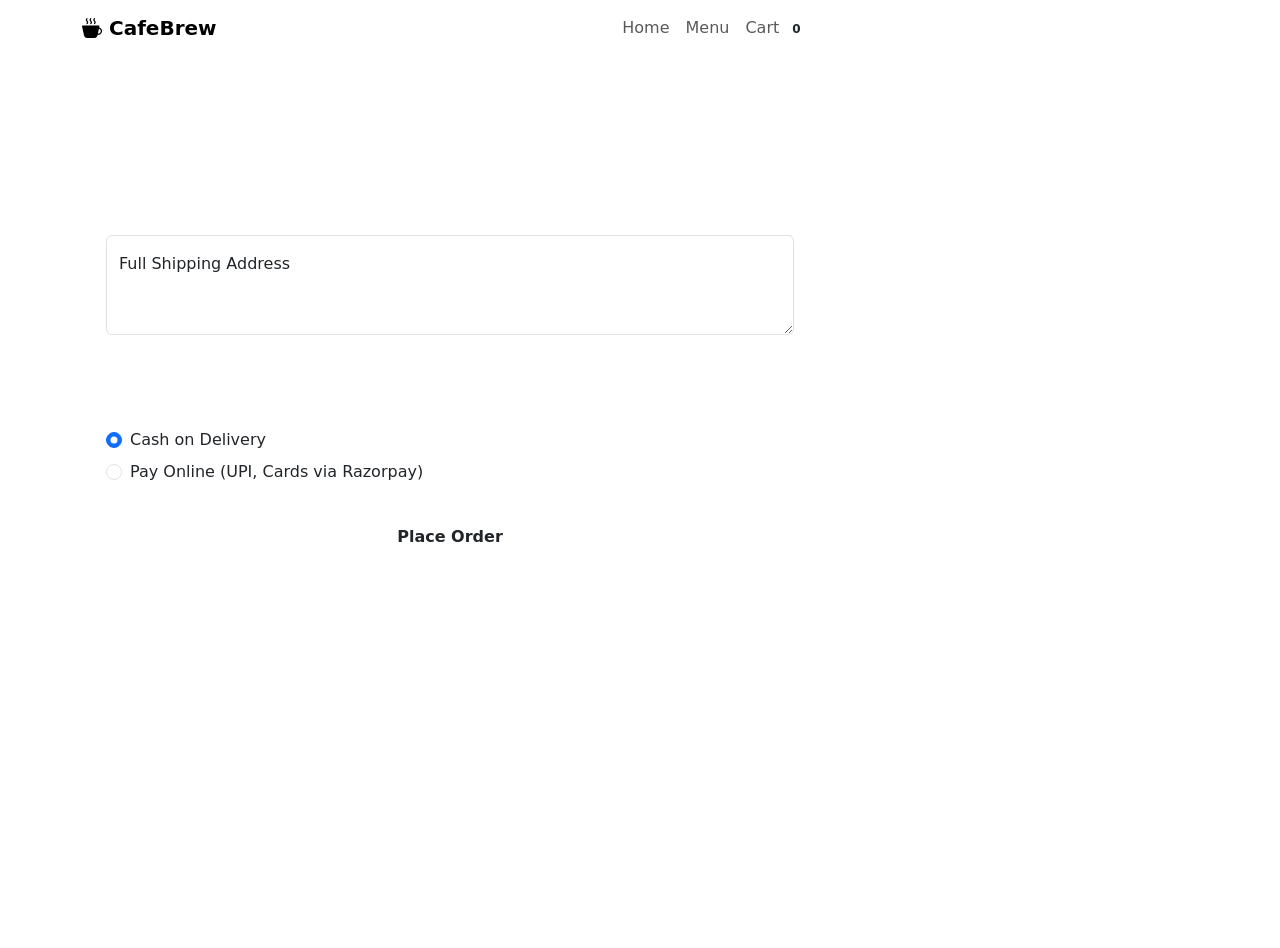
==== src/main/resources/templates/checkout.html @ 7a9827cb "Add files via upload" ====
<!DOCTYPE html>
<html lang="en" xmlns:th="http://www.thymeleaf.org">
<head>
    <meta charset="UTF-8">
    <meta name="viewport" content="width=device-width, initial-scale=1.0">
    <title>Cafebrew - Checkout</title>
    <link href="https://cdn.jsdelivr.net/npm/bootstrap@5.3.3/dist/css/bootstrap.min.css" rel="stylesheet">
    <link href="https://fonts.googleapis.com/css2?family=Outfit:wght@300;400;600;700&display=swap" rel="stylesheet">
    <link rel="stylesheet" href="https://cdn.jsdelivr.net/npm/bootstrap-icons@1.11.3/font/bootstrap-icons.min.css">
    <link rel="stylesheet" th:href="@{/css/style.css}">
</head>
<body class="mesh-bg-1 min-vh-100 cart-page-bg">

    <nav class="navbar navbar-expand-lg glass-nav fixed-top">
        <div class="container">
            <a class="navbar-brand fw-bold" href="/">
                <i class="bi bi-cup-hot-fill text-accent"></i> CafeBrew
            </a>
            <button class="navbar-toggler" type="button" data-bs-toggle="collapse" data-bs-target="#navbarContent">
                <span class="navbar-toggler-icon"></span>
            </button>
            <div class="collapse navbar-collapse" id="navbarContent">
                <ul class="navbar-nav mx-auto mb-2 mb-lg-0" id="mainNav">
                    <li class="nav-item"><a class="nav-link" href="/">Home</a></li>
                    <li class="nav-item"><a class="nav-link" href="/menu">Menu</a></li>
                    <li class="nav-item"><a class="nav-link" href="/cart">Cart <span id="cartCountBadge" class="badge bg-accent text-dark rounded-pill">0</span></a></li>
                </ul>
                <div class="d-flex" id="authSection"></div>
            </div>
        </div>
    </nav>

    <section class="py-5 pt-8 mt-5">
        <div class="container">
            <h2 class="text-white mb-4"><i class="bi bi-wallet2 text-accent"></i> Secure Checkout</h2>
            
            <div class="row g-4">
                <div class="col-lg-8">
                    <div class="glass-card p-4">
                        <h4 class="text-white mb-4">Shipping Details</h4>
                        <div id="checkoutAlert" class="alert d-none" role="alert"></div>
                        <form id="checkoutForm">
                            <div class="form-floating mb-3 custom-form-floating">
                                <textarea class="form-control glass-input" id="shippingAddress" placeholder="Address" style="height: 100px" required></textarea>
                                <label for="shippingAddress">Full Shipping Address</label>
                            </div>

                            <h4 class="text-white mt-5 mb-3">Payment Method</h4>
                            <div class="form-check mb-2">
                                <input class="form-check-input" type="radio" name="paymentMethod" id="payCOD" value="COD" checked>
                                <label class="form-check-label text-light-muted" for="payCOD">
                                    Cash on Delivery
                                </label>
                            </div>
                            <div class="form-check mb-4">
                                <input class="form-check-input" type="radio" name="paymentMethod" id="payOnline" value="RAZORPAY">
                                <label class="form-check-label text-light-muted" for="payOnline">
                                    Pay Online (UPI, Cards via Razorpay)
                                </label>
                            </div>

                            <button type="submit" class="btn btn-accent w-100 py-3 rounded-pill fw-bold">Place Order</button>
                        </form>
                    </div>
                </div>
            </div>
        </div>
    </section>

    <!-- Checkout Popup Modal -->
    <div class="modal fade" id="checkoutModal" tabindex="-1">
        <div class="modal-dialog modal-dialog-centered">
            <div class="modal-content bg-dark-theme text-white border-secondary">
                <div class="modal-header border-secondary text-center">
                    <h5 class="modal-title w-100" id="checkoutModalTitle">Notification</h5>
                    <button type="button" class="btn-close btn-close-white" data-bs-dismiss="modal"></button>
                </div>
                <div class="modal-body text-center p-5">
                    <i class="bi bi-info-circle text-accent" style="font-size: 3rem;"></i>
                    <p class="mt-4 lead" id="checkoutModalMessage">Processing...</p>
                </div>
                <div class="modal-footer border-secondary justify-content-center">
                    <button type="button" class="btn btn-accent rounded-pill px-4" data-bs-dismiss="modal">Close</button>
                </div>
            </div>
        </div>
    </div>

    <script src="https://checkout.razorpay.com/v1/checkout.js"></script>
    <script src="https://cdn.jsdelivr.net/npm/bootstrap@5.3.3/dist/js/bootstrap.bundle.min.js"></script>
    <script th:src="@{/js/main.js}"></script>
</body>
</html>
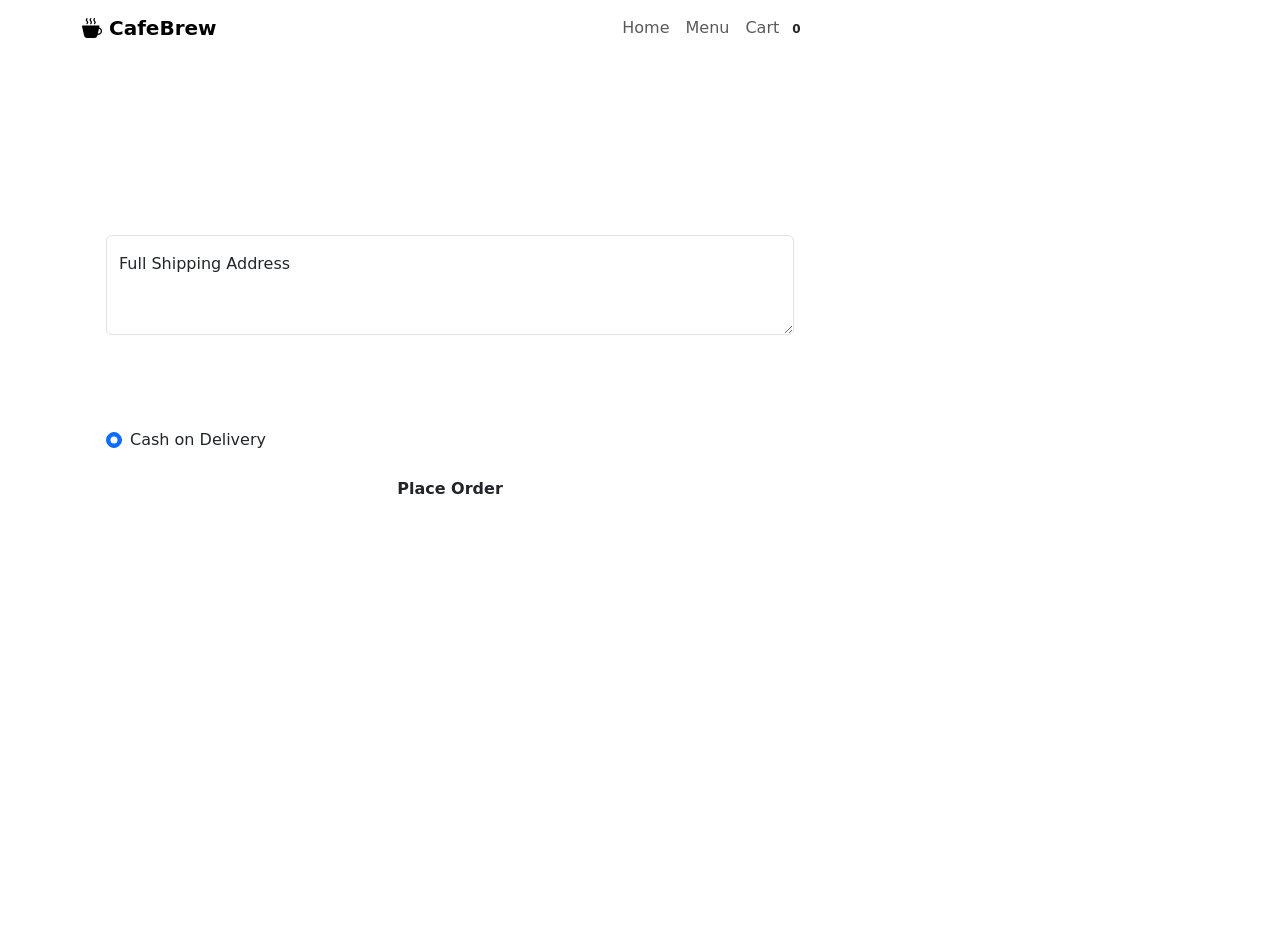
==== commit df83e16c: "Add files via upload" ====
--- a/src/main/resources/templates/checkout.html
+++ b/src/main/resources/templates/checkout.html
@@ -52,12 +52,7 @@
                                     Cash on Delivery
                                 </label>
                             </div>
-                            <div class="form-check mb-4">
-                                <input class="form-check-input" type="radio" name="paymentMethod" id="payOnline" value="RAZORPAY">
-                                <label class="form-check-label text-light-muted" for="payOnline">
-                                    Pay Online (UPI, Cards via Razorpay)
-                                </label>
-                            </div>
+
 
                             <button type="submit" class="btn btn-accent w-100 py-3 rounded-pill fw-bold">Place Order</button>
                         </form>
@@ -86,7 +81,7 @@
         </div>
     </div>
 
-    <script src="https://checkout.razorpay.com/v1/checkout.js"></script>
+
     <script src="https://cdn.jsdelivr.net/npm/bootstrap@5.3.3/dist/js/bootstrap.bundle.min.js"></script>
     <script th:src="@{/js/main.js}"></script>
 </body>
